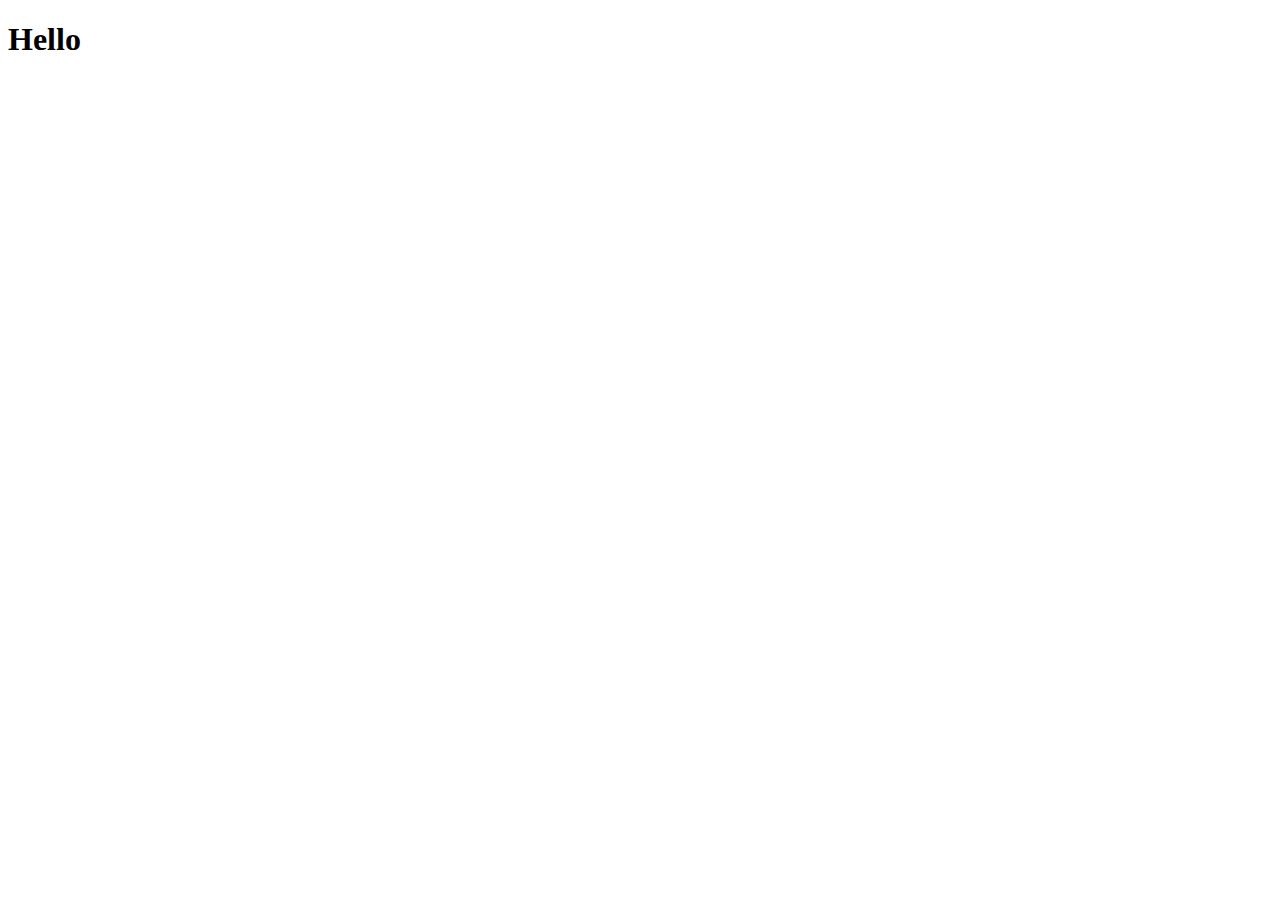
==== index.html @ 1d4bc9a3 "Membuat file html dan css" ====
<!DOCTYPE html>
<html lang="en">
    <head>
        <meta charset="utf-8">
        <meta http-equiv="X-UA-Compatible" content="IE=edge">
        <title>Git Practice</title>
        <meta name="description" content="">
        <meta name="viewport" content="width=device-width, initial-scale=1">
        <link rel="stylesheet" href="">
    </head>
    <body>
        <h1>Hello</h1>
        
        <script src="" async defer></script>
    </body>
</html>
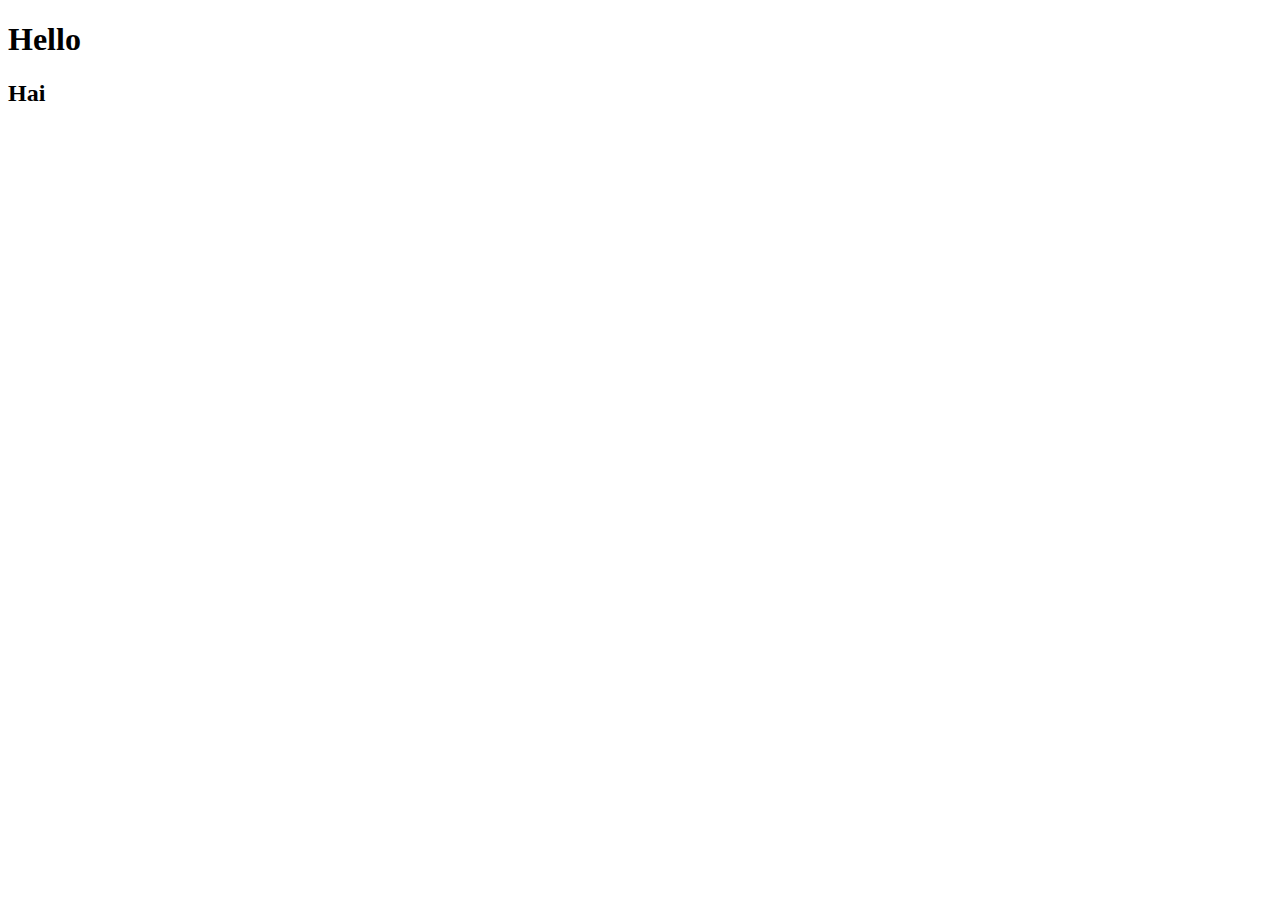
==== commit 4171214d: "Mengedit file html dan css" ====
--- a/index.html
+++ b/index.html
@@ -10,6 +10,7 @@
     </head>
     <body>
         <h1>Hello</h1>
+        <h2>Hai</h2>
         
         <script src="" async defer></script>
     </body>
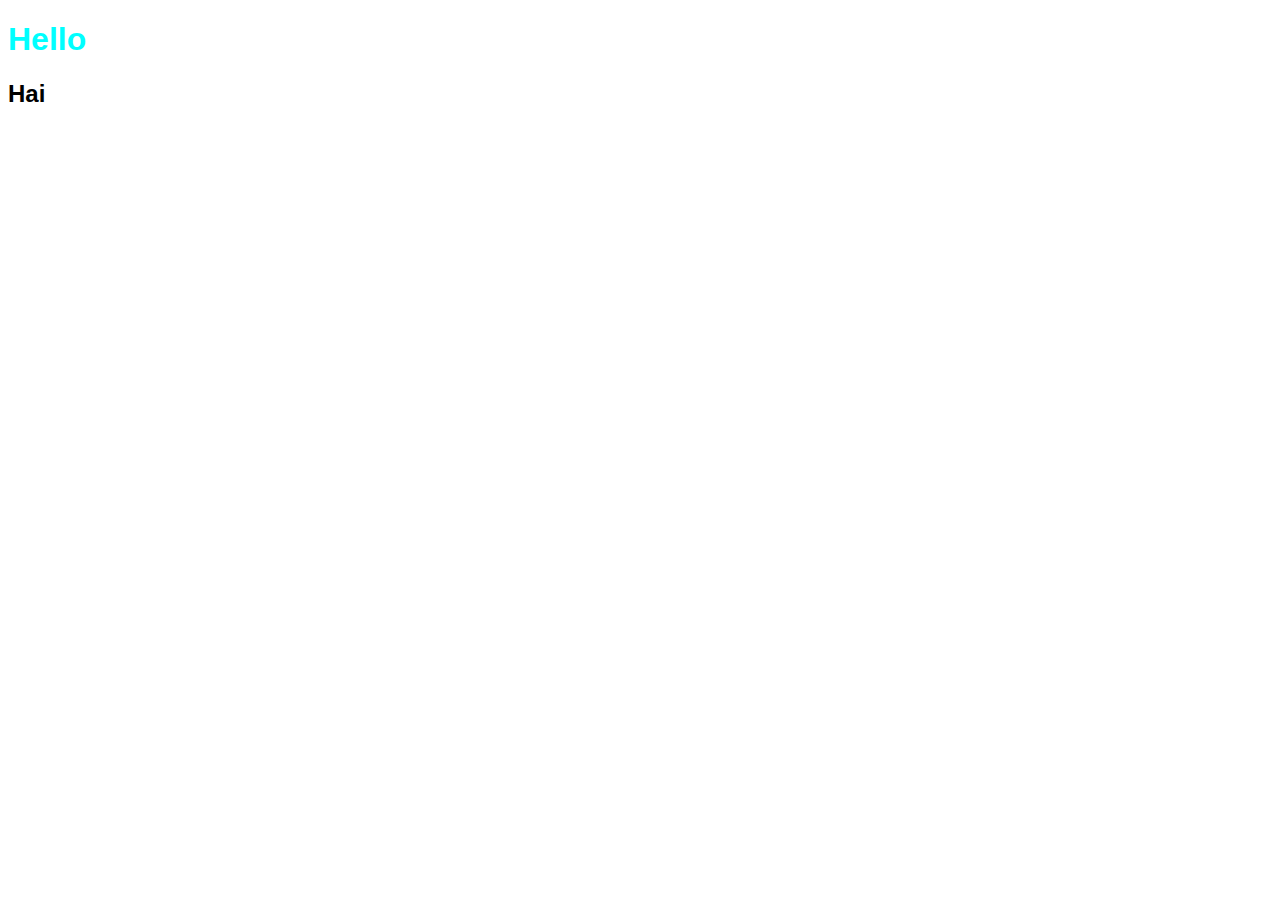
==== commit 8a341818: "mengedit html dan membuat file javascript" ====
--- a/index.html
+++ b/index.html
@@ -6,12 +6,12 @@
         <title>Git Practice</title>
         <meta name="description" content="">
         <meta name="viewport" content="width=device-width, initial-scale=1">
-        <link rel="stylesheet" href="">
+        <link rel="stylesheet" href="style.css">
     </head>
     <body>
         <h1>Hello</h1>
         <h2>Hai</h2>
         
-        <script src="" async defer></script>
+        <script src="index.js" async defer></script>
     </body>
 </html>--- a/style.css
+++ b/style.css
@@ -0,0 +1,7 @@
+body{
+    font-family: 'Segoe UI', Tahoma, Geneva, Verdana, sans-serif;
+}
+
+h1{
+    color: aqua;
+}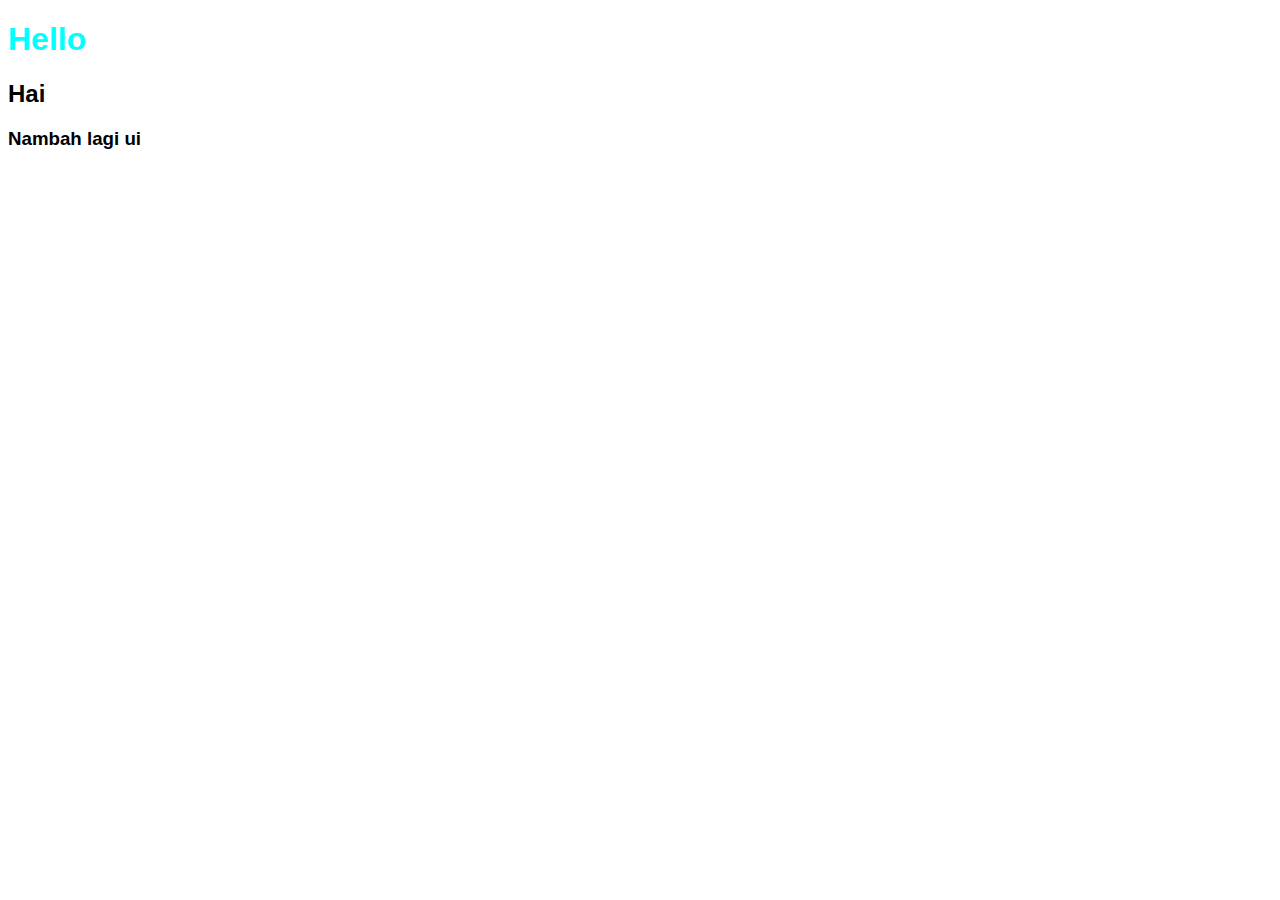
==== commit 5366a91d: "mengedit index.html" ====
--- a/index.html
+++ b/index.html
@@ -11,6 +11,7 @@
     <body>
         <h1>Hello</h1>
         <h2>Hai</h2>
+        <h3>Nambah lagi ui</h3>
         
         <script src="index.js" async defer></script>
     </body>
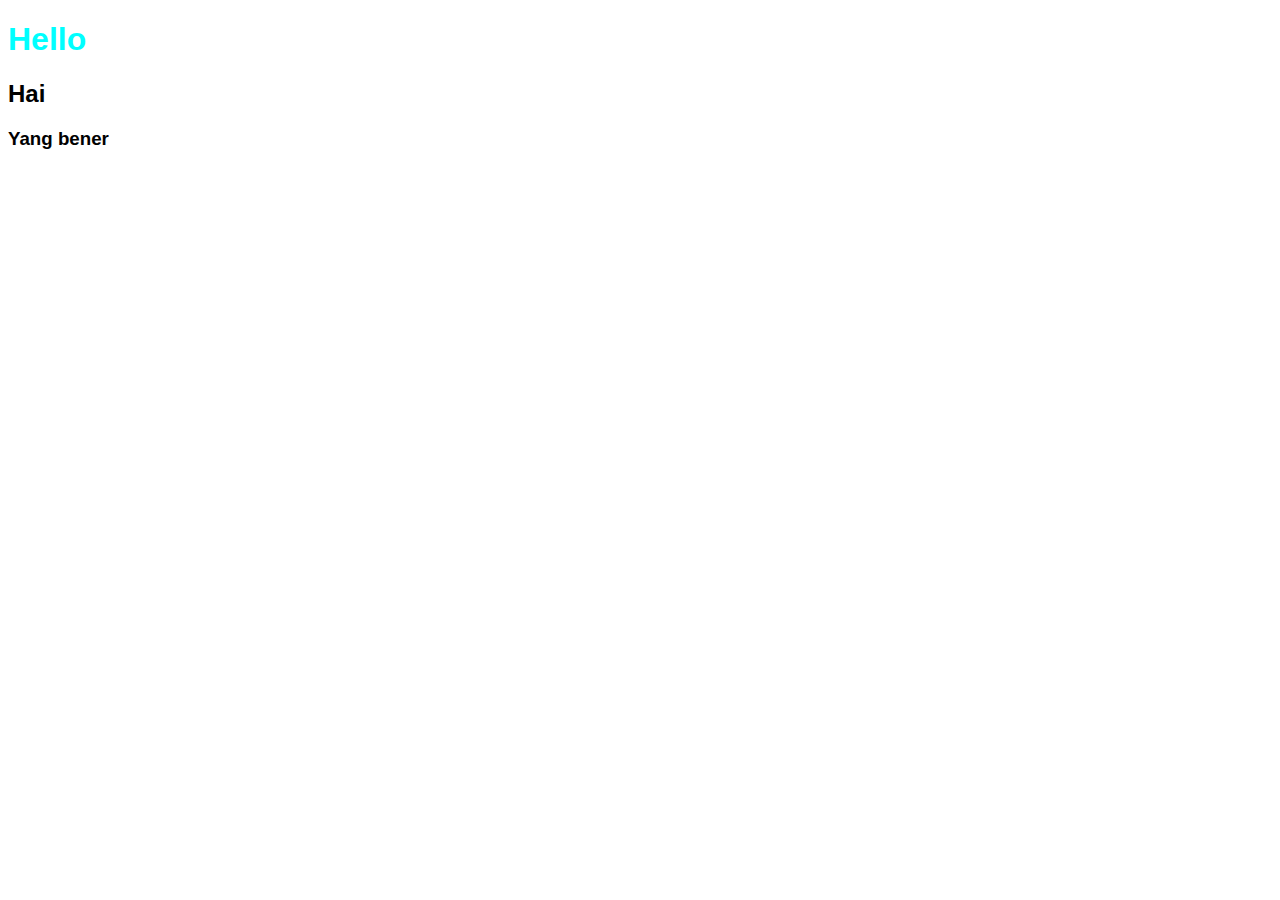
==== commit 83cbd02d: "mengedit kedua  index.html" ====
--- a/index.html
+++ b/index.html
@@ -11,7 +11,7 @@
     <body>
         <h1>Hello</h1>
         <h2>Hai</h2>
-        <h3>Nambah lagi ui</h3>
+        <h3>Yang bener</h3>
         
         <script src="index.js" async defer></script>
     </body>
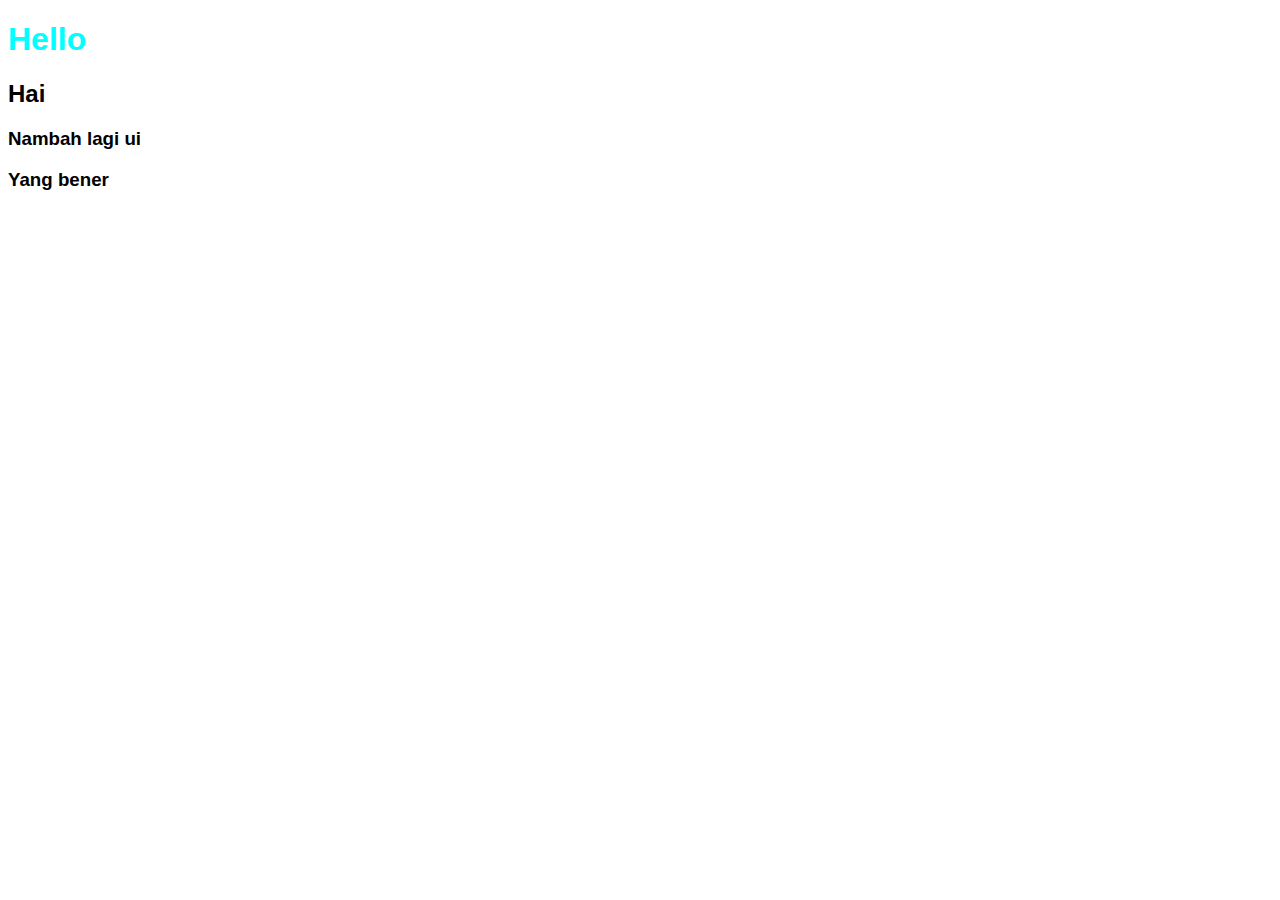
==== commit 0aa28d7a: "hasil kombinasi brach master dan dev" ====
--- a/index.html
+++ b/index.html
@@ -11,6 +11,7 @@
     <body>
         <h1>Hello</h1>
         <h2>Hai</h2>
+        <h3>Nambah lagi ui</h3>
         <h3>Yang bener</h3>
         
         <script src="index.js" async defer></script>
